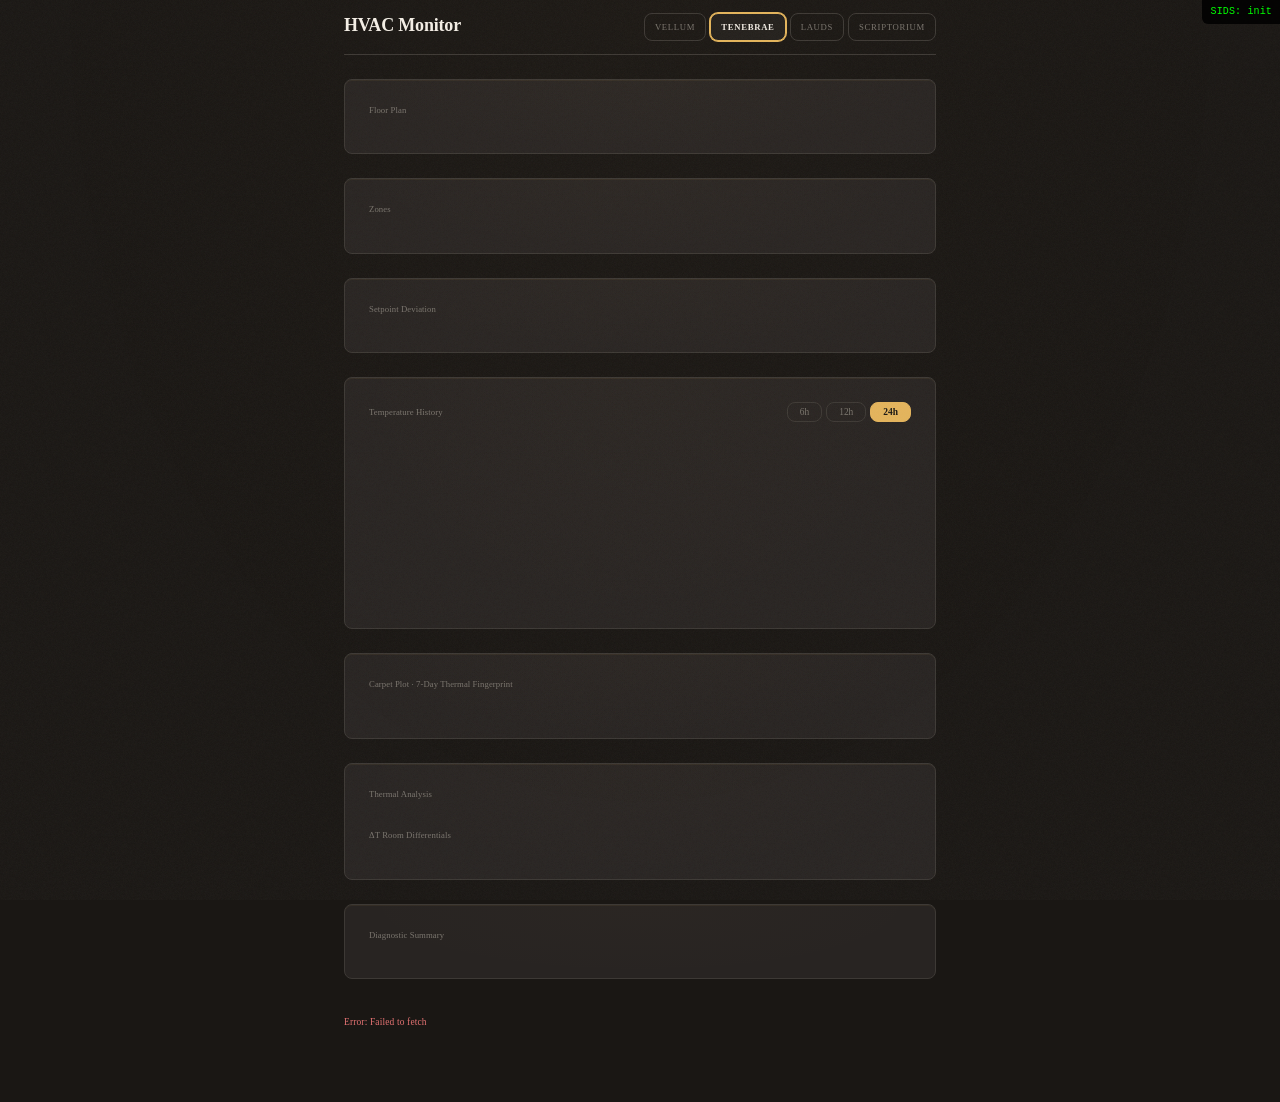
==== index-1.html @ 9addafe7 "duration curve: temperature exceedance plot (Mode A eng plot #1)" ====
<!DOCTYPE html>
<html lang="en">
<head>
  <meta charset="UTF-8">
  <meta name="viewport" content="width=device-width, initial-scale=1.0, user-scalable=no">
  <meta name="color-scheme" content="light dark">
  <title>HVAC Thermal Monitor</title>
  <link rel="preconnect" href="https://fonts.googleapis.com">
  <link href="https://fonts.googleapis.com/css2?family=Nunito:wght@400;600;700&family=Inter:wght@400;500;600;700&display=swap" rel="stylesheet">
  <link rel="stylesheet" href="css/reset-1.css?v=2">
  <link rel="stylesheet" href="css/tokens-1.css?v=2">
  <link rel="stylesheet" href="css/layout-1.css?v=2">
  <link rel="stylesheet" href="css/components-1.css?v=5">
  <script>
    try {
      var t = localStorage.getItem('hvac-theme') || 'tenebrae';
      document.addEventListener('DOMContentLoaded', function() { document.body.className = 't-' + t; });
    } catch(e) {}
  </script>
</head>
<body class="t-tenebrae">
  <div class="dashboard">
    <div class="top-bar">
      <div>
        <h1>HVAC Monitor</h1>
        <span class="outdoor-badge" id="outdoorBadge"></span>
      </div>
      <div class="theme-switcher" id="themeSwitcher"></div>
    </div>
    <div class="anomaly-banner" id="anomalyBanner" style="display:none;"></div>
    <div class="card"><div class="card-label">Floor Plan</div><div id="floorPlan"></div></div>
    <div class="card"><div class="card-label">Zones</div><div id="zonesContainer"></div></div>
    <div class="card"><div class="card-label">Setpoint Deviation</div><div id="bulletCharts"></div></div>
    <div class="card" style="position:relative;">
      <div class="chart-header">
        <div class="card-label" style="margin:0;">Temperature History</div>
        <div class="chart-tabs" id="chartTabs">
          <button class="chart-tab" data-range="6">6h</button>
          <button class="chart-tab" data-range="12">12h</button>
          <button class="chart-tab active" data-range="24">24h</button>
        </div>
      </div>
      <div class="ts-chart" id="tsChart"></div>
      <div class="duty-gantt" id="dutyGantt"></div>
      <div class="ts-legend" id="tsLegend"></div>
    </div>
    <div class="card">
      <div class="card-label">Carpet Plot · 7-Day Thermal Fingerprint</div>
      <div class="carpet-tabs" id="carpetTabs"></div>
      <div id="carpetPlot"></div>
    </div>
    <div class="card">
      <div class="card-label">Thermal Analysis</div>
      <div class="analysis-grid" id="analysisGrid"></div>
      <div class="card-label" style="margin-top:16px;">ΔT Room Differentials</div>
      <div class="delta-grid" id="deltaGrid"></div>
    </div>
    <div class="card"><div class="card-label">Diagnostic Summary</div><div id="diagnosticSummary"></div></div>
    <div class="status-bar" id="statusBar"><span><span class="status-dot offline"></span>Loading...</span></div>
  </div>
  <script src="js/bundle-1.js?v=10"></script>
  <script src="js/debug-fixes.js?v=19"></script>
</body>
</html>
---- css/tokens-1.css ----
/* ============================================================
   FOUR MODES OF CLARITAS
   "Ad pulchritudinem tria requiruntur" — S.T. I, Q. 39, Art. 8
   ============================================================ */

/* ── VELLUM — The Vatican Library ──────────────────
   Benedictine · Kataphatic × Abundant
   Claritas as direct material radiance (lux)
   ─────────────────────────────────────────────── */
.t-vellum {
  --ff: Georgia, 'Times New Roman', serif;
  --bg: #FAF8F5; --sf: #FFFEFA; --sd: #F5F2ED; --bd: #E8E4DD;
  --tx: #1A1612; --ts: #6B6560; --tm: #A8A29E;
  --ac: #A67A2E; --ac-glow: rgba(166,122,46,0.15);
  --dg: #C0392B; --wn: #C26A00; --ok: #5A8A5E;
  --c1: #C7923E; --c2: #8B6E3E; --c3: #6A8A6A; --c4: #8A6A8A;
  --c1n: 'Gold'; --c2n: 'Brown'; --c3n: 'Sage'; --c4n: 'Mauve';
  --rd: 8px; --pd: 24px; --gp: 24px;
  --sh: 0 2px 12px rgba(26,22,18,0.08);
  --gr: 0.025; --gz: none; --go: 0;
  --hsc: 1.02; --htr: -3px; --hdur: 200ms;
  --lt: none; --ls: 0.01em; --lls: 0.01em;
}

/* ── TENEBRAE — The Carthusian Cell ────────────────
   Carthusian · Apophatic × Restrained
   Claritas through apophasis — gold persisting through darkness
   ─────────────────────────────────────────────── */
.t-tenebrae {
  --ff: Georgia, 'Times New Roman', serif;
  --bg: #1A1714; --sf: #282422; --sd: #221F1C; --bd: #3D3935;
  --tx: #F5F0E8; --ts: #C5BEB4; --tm: #7A756E;
  --ac: #E5B55C; --ac-glow: rgba(229,181,92,0.2);
  --dg: #E57373; --wn: #FFB74D; --ok: #81C784;
  --c1: #E5B55C; --c2: #C27040; --c3: #81C784; --c4: #CE93D8;
  --c1n: 'Gold'; --c2n: 'Copper'; --c3n: 'Green'; --c4n: 'Lilac';
  --rd: 8px; --pd: 24px; --gp: 24px;
  --sh: inset 0 1px 0 rgba(229,181,92,0.06);
  --gr: 0.045;
  --gz: radial-gradient(ellipse at 50% 0%, rgba(180,140,80,0.02) 0%, transparent 70%); --go: 1;
  --hsc: 1.0; --htr: 0px; --hdur: 250ms;
  --lt: none; --ls: 0.01em; --lls: 0.01em;
}

/* ── LAUDS — The Dominican School ──────────────────
   Dominican · Kataphatic × Restrained
   Claritas as intellectual precision — form without mediation
   ─────────────────────────────────────────────── */
.t-lauds {
  --ff: 'Inter', -apple-system, sans-serif;
  --bg: #F4F6F8; --sf: #FFFFFF; --sd: #EDF0F3; --bd: #D1D8DE;
  --tx: #1A2028; --ts: #7A8694; --tm: #B0B8C4;
  --ac: #3B7CB8; --ac-glow: rgba(59,124,184,0.12);
  --dg: #C0392B; --wn: #B87210; --ok: #2E8B57;
  --c1: #E2A032; --c2: #3B7CB8; --c3: #2E8B57; --c4: #C25D8A;
  --c1n: 'Amber'; --c2n: 'Steel'; --c3n: 'Green'; --c4n: 'Rose';
  --rd: 6px; --pd: 20px; --gp: 16px;
  --sh: 0 1px 3px rgba(26,32,40,0.04);
  --gr: 0.015;
  --gz: linear-gradient(135deg, rgba(91,140,180,0.03) 0%, transparent 50%); --go: 1;
  --hsc: 1.005; --htr: 0px; --hdur: 100ms;
  --lt: uppercase; --ls: -0.01em; --lls: 0.08em;
}

/* ── SCRIPTORIUM — The Cathedral Grove ─────────────
   Franciscan · Apophatic × Abundant
   Claritas through viriditas — light received by living matter
   ─────────────────────────────────────────────── */
.t-scriptorium {
  --ff: 'Nunito', sans-serif;
  --bg: #1C211C; --sf: #2A322A; --sd: #232B23; --bd: transparent;
  --tx: #EAF0E8; --ts: #B8C8B4; --tm: #6A7A66;
  --ac: #D4A03C; --ac-glow: rgba(212,160,60,0.15);
  --dg: #E86A6A; --wn: #FFB74D; --ok: #81C784;
  --c1: #D4A03C; --c2: #70B090; --c3: #B8C864; --c4: #CE93D8;
  --c1n: 'Gold'; --c2n: 'Sage'; --c3n: 'Lime'; --c4n: 'Lilac';
  --rd: 16px; --pd: 28px; --gp: 24px;
  --sh: 0 4px 20px rgba(0,0,0,0.15);
  --gr: 0.06;
  --gz: radial-gradient(ellipse at 30% 20%, rgba(120,160,100,0.03) 0%, transparent 60%); --go: 1;
  --hsc: 1.0; --htr: 0px; --hdur: 300ms;
  --lt: none; --ls: 0.01em; --lls: 0.08em;
}
---- css/layout-1.css ----
/* ── Base ──────────────────────────────────────── */
body {
  font-family: var(--ff);
  background: var(--bg);
  color: var(--tx);
  line-height: 1.55;
  min-height: 100vh;
  overflow-x: hidden;
  transition: background .5s, color .4s;
  letter-spacing: var(--ls);
}

/* Grain overlay */
body::after {
  content: '';
  position: fixed; inset: 0;
  pointer-events: none; z-index: 9999;
  opacity: var(--gr);
  background-image: url("data:image/svg+xml,%3Csvg viewBox='0 0 256 256' xmlns='http://www.w3.org/2000/svg'%3E%3Cfilter id='n'%3E%3CfeTurbulence type='fractalNoise' baseFrequency='0.85' numOctaves='4' stitchTiles='stitch'/%3E%3C/filter%3E%3Crect width='100%25' height='100%25' filter='url(%23n)'/%3E%3C/svg%3E");
  background-size: 128px;
}

/* Glaze overlay */
body::before {
  content: '';
  position: fixed; inset: 0;
  pointer-events: none; z-index: 9998;
  background: var(--gz); opacity: var(--go);
}

/* ── Dashboard shell ──────────────────────────── */
.dashboard {
  max-width: 620px;
  margin: 0 auto;
  padding: 0 14px 60px;
  position: relative;
  z-index: 1;
}

/* ── Top bar ──────────────────────────────────── */
.top-bar {
  position: sticky; top: 0; z-index: 100;
  display: flex;
  justify-content: space-between;
  align-items: center;
  padding: 12px 0;
  background: var(--bg);
  border-bottom: 1px solid var(--bd);
  transition: background .5s, border-color .4s;
}

.top-bar h1 {
  font-family: var(--ff);
  font-size: 1.2rem;
  font-weight: 700;
  letter-spacing: -0.01em;
}

.outdoor-badge {
  font-size: 0.78rem;
  color: var(--ts);
  display: block;
  margin-top: 2px;
}

/* ── Theme switcher ───────────────────────────── */
.theme-switcher {
  display: flex;
  gap: 4px;
}

.theme-btn {
  font-family: var(--ff);
  font-size: 0.58rem;
  font-weight: 500;
  letter-spacing: 0.08em;
  text-transform: uppercase;
  padding: 8px 10px;
  border: 1px solid var(--bd);
  border-radius: var(--rd);
  background: transparent;
  color: var(--tm);
  cursor: pointer;
  transition: all 0.25s;
  -webkit-appearance: none;
  white-space: nowrap;
}

.theme-btn:active { transform: scale(0.96); }

.theme-btn.active {
  background: var(--sd);
  color: var(--tx);
  font-weight: 700;
  border-color: var(--ac);
  box-shadow: 0 0 0 1px var(--ac);
}

/* ── Anomaly banner ───────────────────────────── */
.anomaly-banner {
  margin: var(--gp) 0 0;
}

.anomaly-item {
  padding: 10px 14px;
  border-radius: var(--rd);
  font-size: 0.76rem;
  font-weight: 600;
  margin-bottom: 6px;
}

.anomaly-item[data-level="danger"] {
  background: color-mix(in srgb, var(--dg) 12%, transparent);
  color: var(--dg);
  animation: pulse 2s ease-in-out infinite;
}

.anomaly-item[data-level="warning"] {
  background: color-mix(in srgb, var(--wn) 12%, transparent);
  color: var(--wn);
}

@keyframes pulse { 0%,100% { opacity: 1 } 50% { opacity: 0.65 } }

/* ── Responsive ───────────────────────────────── */
@media (max-width: 400px) {
  .theme-btn { padding: 6px 6px; font-size: 0.52rem; }
}
---- css/components-1.css ----
.card{background:var(--sf);border:1px solid var(--bd);border-radius:var(--rd);padding:var(--pd);box-shadow:var(--sh);margin-top:var(--gp);position:relative;overflow:hidden;transition:background .5s,border-color .4s}
.card::before{content:'';position:absolute;inset:0;background:var(--gz);opacity:var(--go);pointer-events:none}
.card-label{font-size:.58rem;text-transform:var(--lt);letter-spacing:var(--lls);color:var(--tm);margin-bottom:12px;font-weight:500}
.zone-card{background:var(--sf);border:1px solid var(--bd);border-radius:var(--rd);padding:14px;box-shadow:var(--sh);margin-bottom:10px;position:relative;overflow:hidden;transition:transform var(--hdur) ease-out,background .5s,border-color .4s}
.zone-card::before{content:'';position:absolute;inset:0;background:var(--gz);opacity:var(--go);pointer-events:none}
.zone-card:active{transform:scale(var(--hsc)) translateY(var(--htr))}
.zone-card[data-status="warning"]{border-left:3px solid var(--wn)}
.zone-card[data-status="danger"]{border-left:3px solid var(--dg)}
.zone-name{font-size:.82rem;font-weight:600;font-family:var(--ff);display:flex;align-items:center;gap:8px}
.zone-temp{font-family:var(--ff);font-size:1.65rem;font-weight:700;line-height:1.1;display:block;margin-top:4px}
.zone-temp-na{font-size:.82rem;color:var(--tm);font-style:italic;display:block;margin-top:4px}
.zone-meta{display:flex;gap:12px;align-items:center;margin-top:6px;font-size:.63rem;color:var(--ts);flex-wrap:wrap}
.zone-badge{display:inline-flex;align-items:center;gap:3px;font-size:.58rem;font-weight:600;padding:2px 8px;border-radius:50px}
.badge-rising{background:color-mix(in srgb,var(--dg) 12%,transparent);color:var(--dg)}
.badge-falling{background:color-mix(in srgb,var(--ok) 12%,transparent);color:var(--ok)}
.badge-stable{background:color-mix(in srgb,var(--tm) 12%,transparent);color:var(--tm)}
.chart-header{display:flex;justify-content:space-between;align-items:center;margin-bottom:12px}
.chart-tabs{display:flex;gap:4px}
.chart-tab{font-family:var(--ff);font-size:.63rem;font-weight:500;padding:4px 12px;border:1px solid var(--bd);border-radius:var(--rd);background:transparent;color:var(--tm);cursor:pointer;transition:all .2s;-webkit-appearance:none}
.chart-tab.active{background:var(--ac);color:var(--bg);border-color:var(--ac);font-weight:700}
.ts-chart{width:100%;min-height:160px;position:relative}
.duty-gantt{width:100%;min-height:0}
.ts-legend{display:flex;gap:14px;margin-top:10px;flex-wrap:wrap}
.legend-item{display:flex;align-items:center;gap:5px;font-size:.63rem;color:var(--ts)}
.legend-swatch{width:8px;height:8px;border-radius:2px;flex-shrink:0}
.carpet-tabs{display:flex;gap:4px;margin-bottom:10px;flex-wrap:wrap}
.analysis-grid{display:grid;grid-template-columns:1fr 1fr;gap:10px}
.analysis-item{background:var(--sd);border-radius:var(--rd);padding:12px;transition:background .5s}
.analysis-label{font-size:.55rem;text-transform:var(--lt);letter-spacing:var(--lls);color:var(--tm);margin-bottom:4px;font-weight:500}
.analysis-value{font-family:var(--ff);font-size:1.2rem;font-weight:700}
.analysis-detail{font-size:.63rem;color:var(--ts);margin-top:2px}
.delta-grid{margin-top:8px}
.delta-item{display:flex;justify-content:space-between;align-items:center;padding:8px 12px;border-bottom:1px solid var(--bd);font-size:.76rem}
.delta-item:last-child{border-bottom:none}
.delta-pair{color:var(--ts)}
.delta-value{font-family:var(--ff);font-weight:600}
.delta-value.high{color:var(--wn)}
.diag-table{margin-top:8px}
.diag-header{display:grid;grid-template-columns:2fr 1fr 1fr 1fr 1fr;gap:8px;padding:6px 10px;font-size:.55rem;font-weight:600;text-transform:var(--lt);letter-spacing:var(--lls);color:var(--tm);border-bottom:1px solid var(--bd)}
.diag-row{display:grid;grid-template-columns:2fr 1fr 1fr 1fr 1fr;gap:8px;padding:8px 10px;font-size:.72rem;align-items:center;border-bottom:1px solid color-mix(in srgb,var(--bd) 50%,transparent)}
.diag-row:last-child{border-bottom:none}
.diag-ok{color:var(--ok)}.diag-warn{color:var(--wn)}.diag-danger{color:var(--dg);font-weight:700}
.diag-faults{margin-top:14px}
.diag-fault{padding:8px 12px;border-radius:var(--rd);margin-bottom:6px;font-size:.72rem;line-height:1.4}
.diag-fault[data-level="danger"]{background:color-mix(in srgb,var(--dg) 10%,transparent);color:var(--dg)}
.diag-fault[data-level="warning"]{background:color-mix(in srgb,var(--wn) 10%,transparent);color:var(--wn)}
.diag-fault[data-level="info"]{background:color-mix(in srgb,var(--ac) 8%,transparent);color:var(--ts)}
.diag-fault-icon{margin-right:6px}
.diag-fault-type{font-weight:700}
.diag-fault-msg{font-weight:400}
.diag-ok-msg{padding:12px;font-size:.76rem;color:var(--ok);text-align:center;font-style:italic}
.diag-couplings{margin-top:8px}
.status-bar{display:flex;justify-content:space-between;align-items:center;padding:12px 0;font-size:.63rem;color:var(--tm);margin-top:var(--gp)}
.status-dot{display:inline-block;width:6px;height:6px;border-radius:50%;margin-right:6px}
.status-dot.ok{background:var(--ok)}.status-dot.warning{background:var(--wn)}.status-dot.danger{background:var(--dg)}.status-dot.offline{background:var(--tm)}
.alert-summary{background:color-mix(in srgb,var(--wn) 10%,transparent);border-radius:var(--rd);padding:10px 14px;margin-bottom:12px}
.alert-count{font-size:1.1rem;font-weight:700;color:var(--wn)}
.alert-label{font-size:.63rem;color:var(--ts)}
.no-data{text-align:center;color:var(--tm);padding:40px 20px;font-size:.82rem;font-style:italic}
.bullet-row{display:flex;align-items:center;gap:8px;margin-bottom:12px}
.bullet-label{font-size:.72rem;color:var(--ts);width:90px;flex-shrink:0;text-align:right}
.bullet-bar-wrap{flex:1;height:26px;position:relative;border-radius:5px;overflow:visible;background:rgba(255,255,255,0.08);border:1px solid rgba(255,255,255,0.1)}
.bullet-bg{display:none}
.bullet-band-wn{position:absolute;top:0;height:100%;background:var(--wn);opacity:.15;border-radius:4px}
.bullet-band-ok{position:absolute;top:0;height:100%;background:var(--ok);opacity:.25;border-radius:4px}
.bullet-setpoint{position:absolute;top:0;bottom:0;width:2px;transform:translateX(-1px);background:var(--tm);opacity:.8}
.bullet-marker{position:absolute;top:3px;bottom:3px;width:12px;border-radius:4px;transform:translateX(-6px);box-shadow:0 0 6px rgba(255,255,255,0.3)}
.bullet-val{font-size:.76rem;font-weight:700;width:48px;text-align:right;flex-shrink:0}
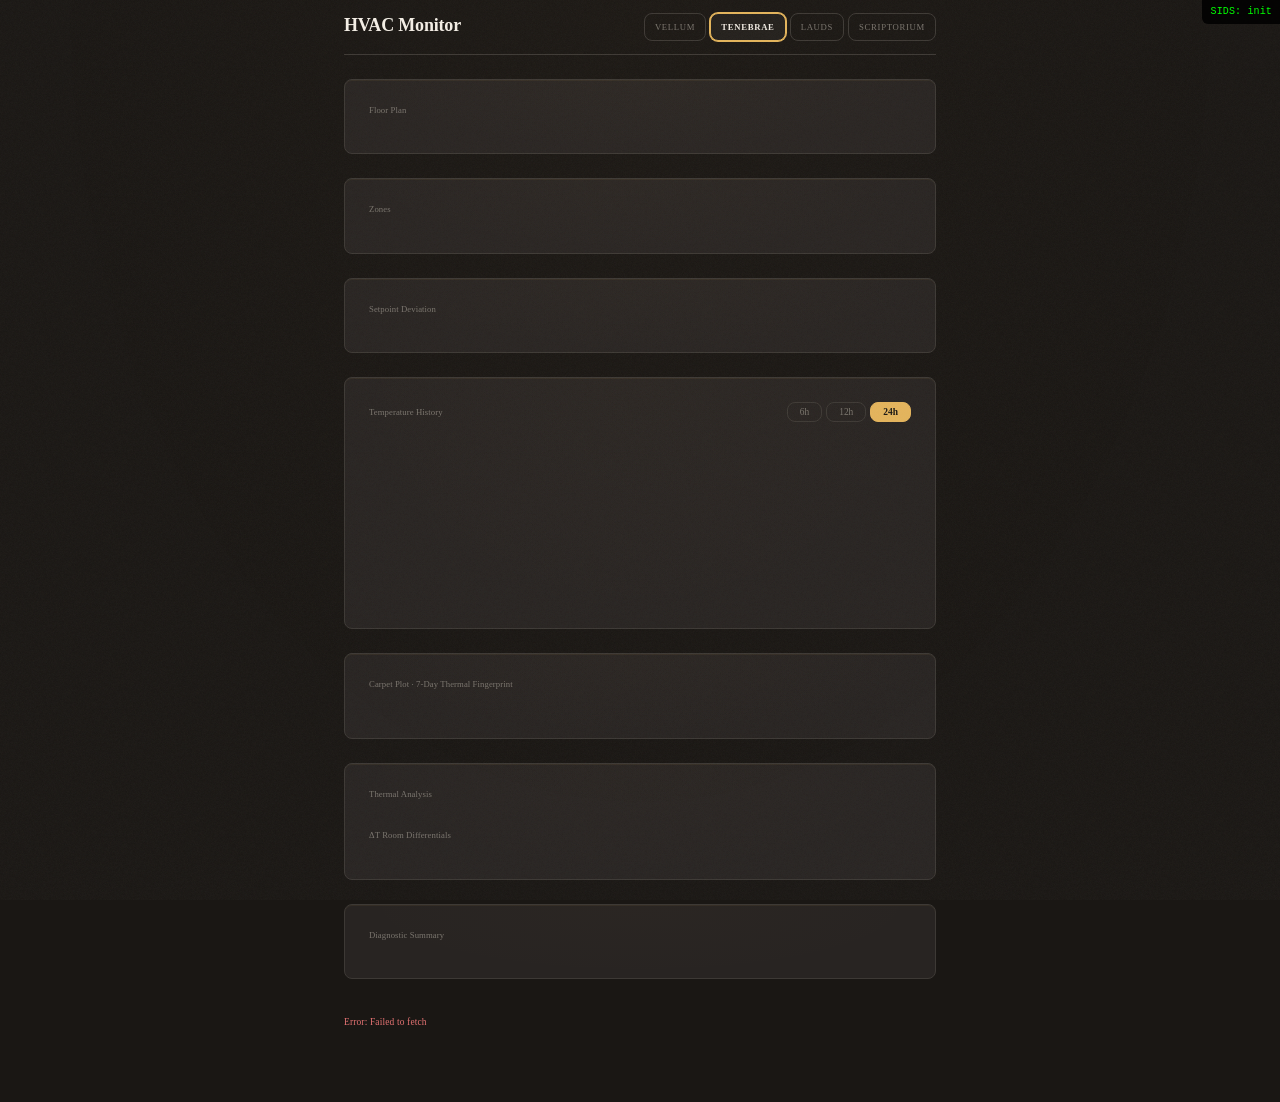
==== commit b83bc184: "temp debug overlay" ====
--- a/index-1.html
+++ b/index-1.html
@@ -59,6 +59,6 @@
     <div class="status-bar" id="statusBar"><span><span class="status-dot offline"></span>Loading...</span></div>
   </div>
   <script src="js/bundle-1.js?v=10"></script>
-  <script src="js/debug-fixes.js?v=19"></script>
+  <script src="js/debug-fixes.js?v=22"></script>
 </body>
 </html>
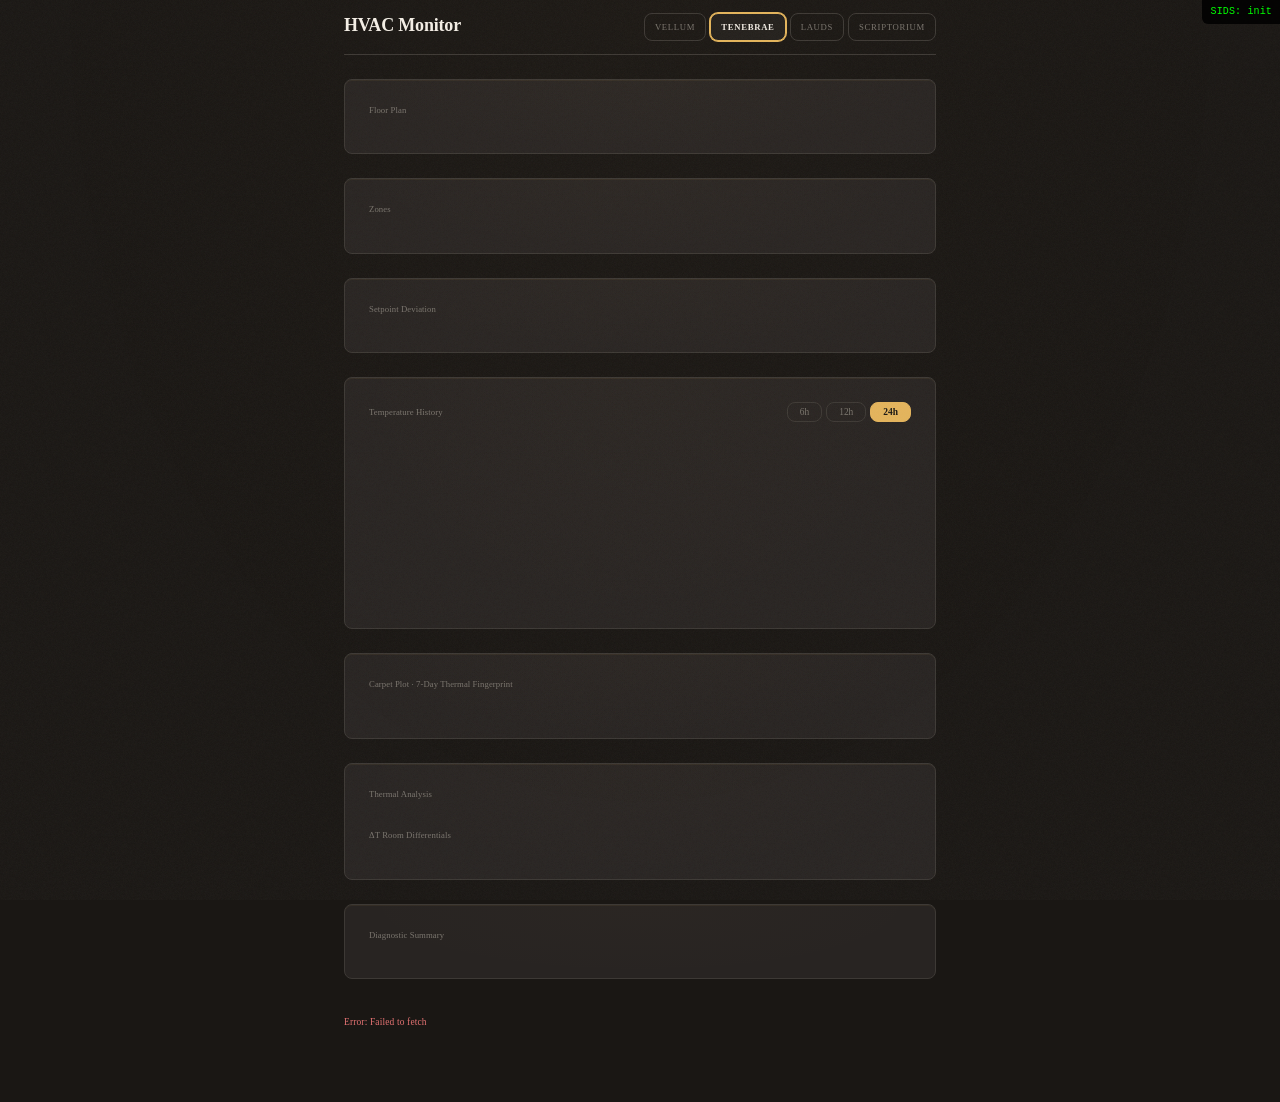
==== commit 48308bd1: "debug v2: zone keys" ====
--- a/index-1.html
+++ b/index-1.html
@@ -59,6 +59,6 @@
     <div class="status-bar" id="statusBar"><span><span class="status-dot offline"></span>Loading...</span></div>
   </div>
   <script src="js/bundle-1.js?v=10"></script>
-  <script src="js/debug-fixes.js?v=22"></script>
+  <script src="js/debug-fixes.js?v=23"></script>
 </body>
 </html>
